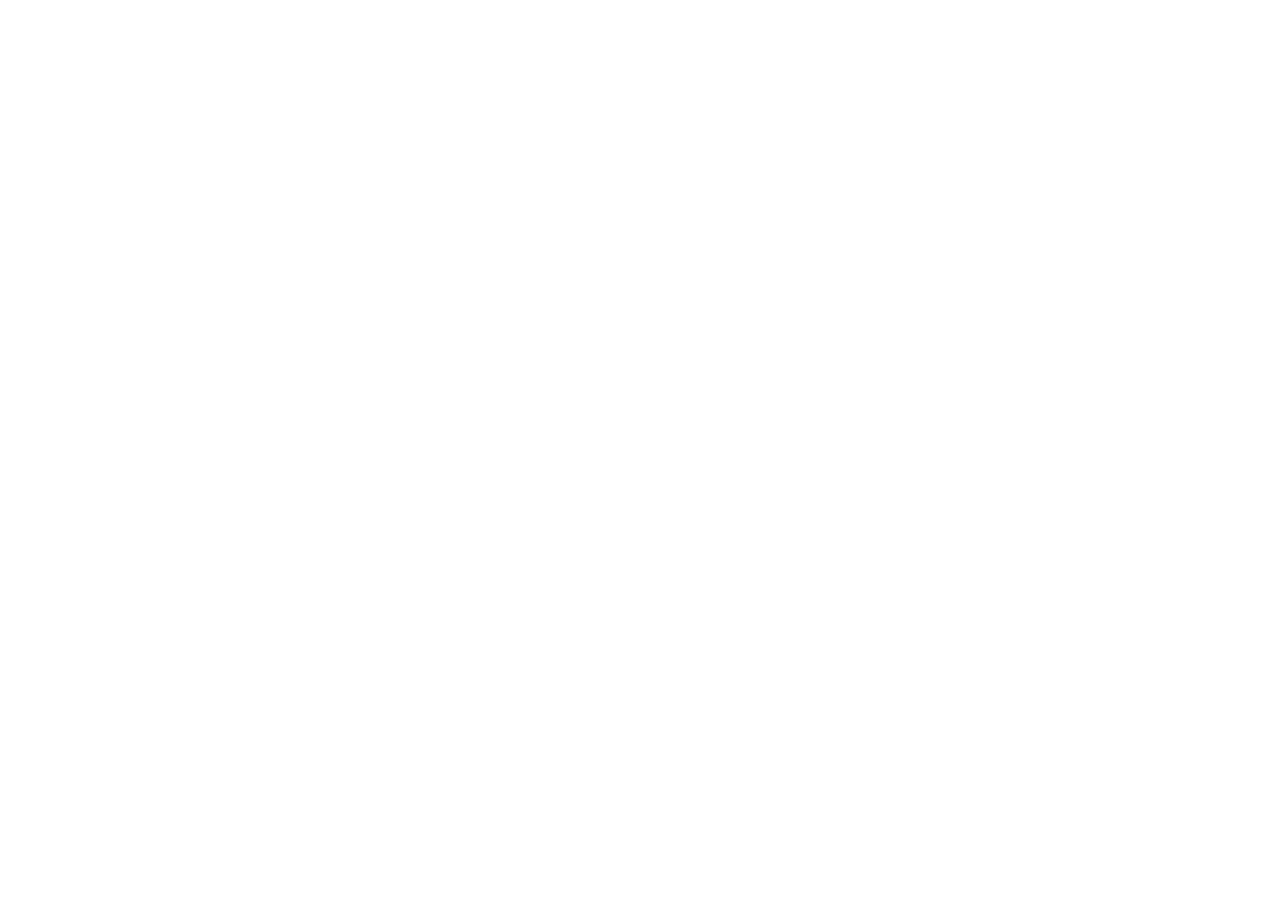
==== index.html @ 7cea79f6 "hello" ====
<!DOCTYPE html>
<html lang="en">
<head>
    <meta charset="UTF-8">
    <meta name="viewport" content="width=device-width, initial-scale=1.0">
    <title>Document</title>
</head>
<body>
    
</body>
</html>
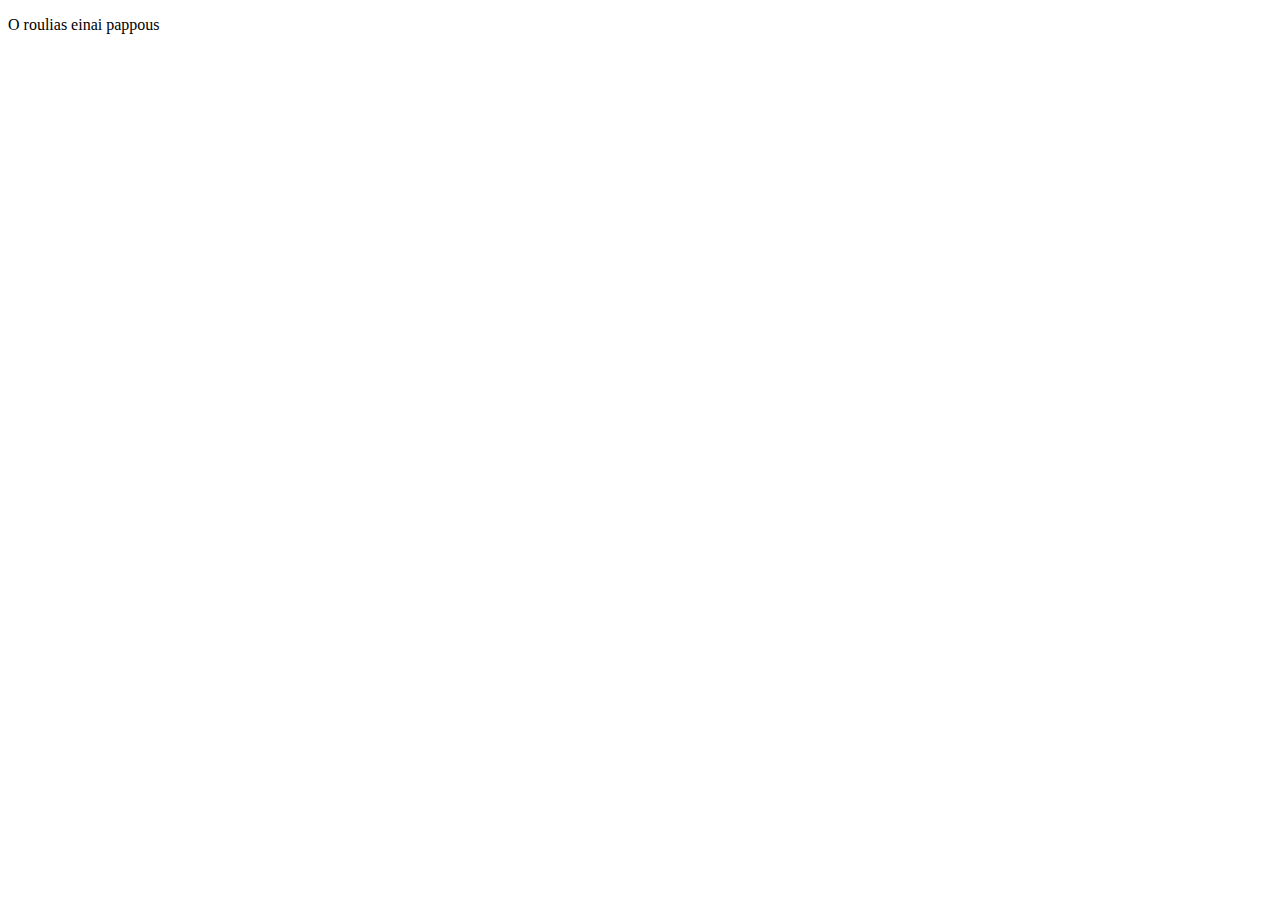
==== commit 4a9445d1: "changed script because roulias is not smart" ====
--- a/index.html
+++ b/index.html
@@ -6,6 +6,6 @@
     <title>Document</title>
 </head>
 <body>
-    
+    <p>O roulias einai pappous</p>
 </body>
 </html>